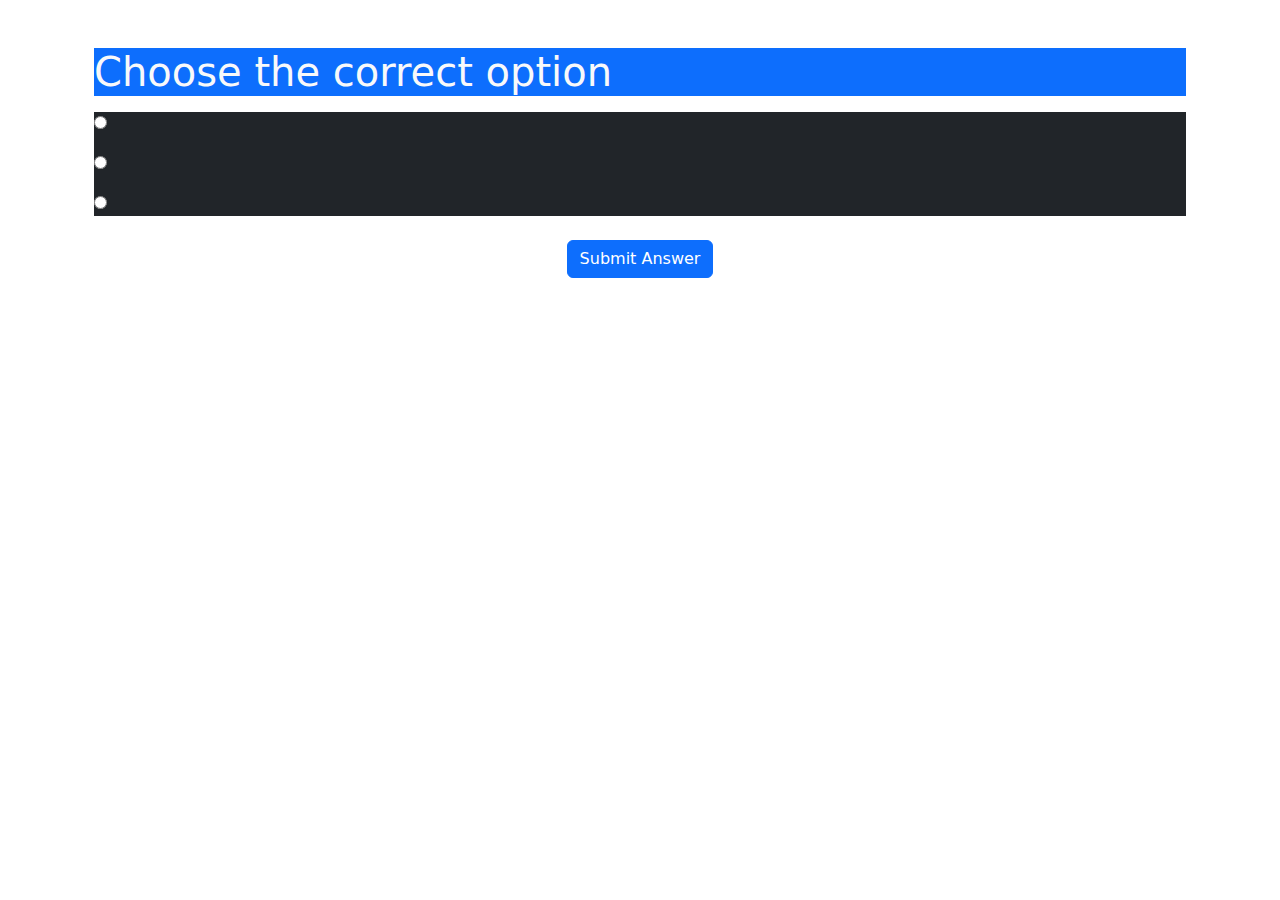
==== src/main/resources/templates/quiz.html @ 0336b851 "First commit" ====
<!DOCTYPE html>
<html xmlns="http://www.w3.org/1999/xhtml"
      xmlns:th="http://www.thymeleaf.org">
<head>
	<meta charset="UTF-8">
	<meta http-equiv="X-UA-Compatible" content="IE=edge">
    <meta name="viewport" content="width=device-width, initial-scale=1.0">
    <!-- Bootstrap CSS -->
	<link href="https://cdn.jsdelivr.net/npm/bootstrap@5.0.0-beta2/dist/css/bootstrap.min.css" rel="stylesheet">
	<link rel="stylesheet" th:href="@{/css/quiz.css}">
	<title>Quiz Page</title>
</head>
<body>

	<!-- Importing NavBar -->
	<div th:insert="navbar.html :: navbar"></div>
	
	<div class="container py-5 px-4">
		<h1 class="bg-primary text-light">Choose the correct option</h1>
		
		<form action="submit" method="POST" th:object=${qForm}>
			<div class="ques-box bg-dark text-light" th:each="ques, i: ${qForm.questions}">
				<p class="title" th:text="${ques.title}"></p>
				
				<div class="option">
					<input type="radio" th:name="|questions[${i.index}].chose|" th:value="1" />
					<p th:text="${ques.optionA}"></p>
				</div>
				
				<div class="option">
					<input type="radio" th:name="|questions[${i.index}].chose|" th:value="2" />
					<p th:text="${ques.optionB}"></p>
				</div>
				
				<div class="option">
					<input type="radio" th:name="|questions[${i.index}].chose|" th:value="3" />
					<p th:text="${ques.optionC}"></p>
				</div>
				
				<input type="hidden" th:name="|questions[${i.index}].quesId|" th:value="${ques.quesId}" />
				<input type="hidden" th:name="|questions[${i.index}].title|" th:value="${ques.title}" />
				<input type="hidden" th:name="|questions[${i.index}].ans|" th:value="${ques.ans}" />
			</div>
			
			<button type="submit" class="btn btn-primary d-block mx-auto mt-4">Submit Answer</button>
		</form>
	</div>

	<!-- Importing Footer -->
	<div th:insert="footer.html :: footer"></div>
	
	<!-- Bootstrap JS -->
	<script src="https://cdn.jsdelivr.net/npm/bootstrap@5.0.0-beta2/dist/js/bootstrap.bundle.min.js"></script>
</body>
</html>
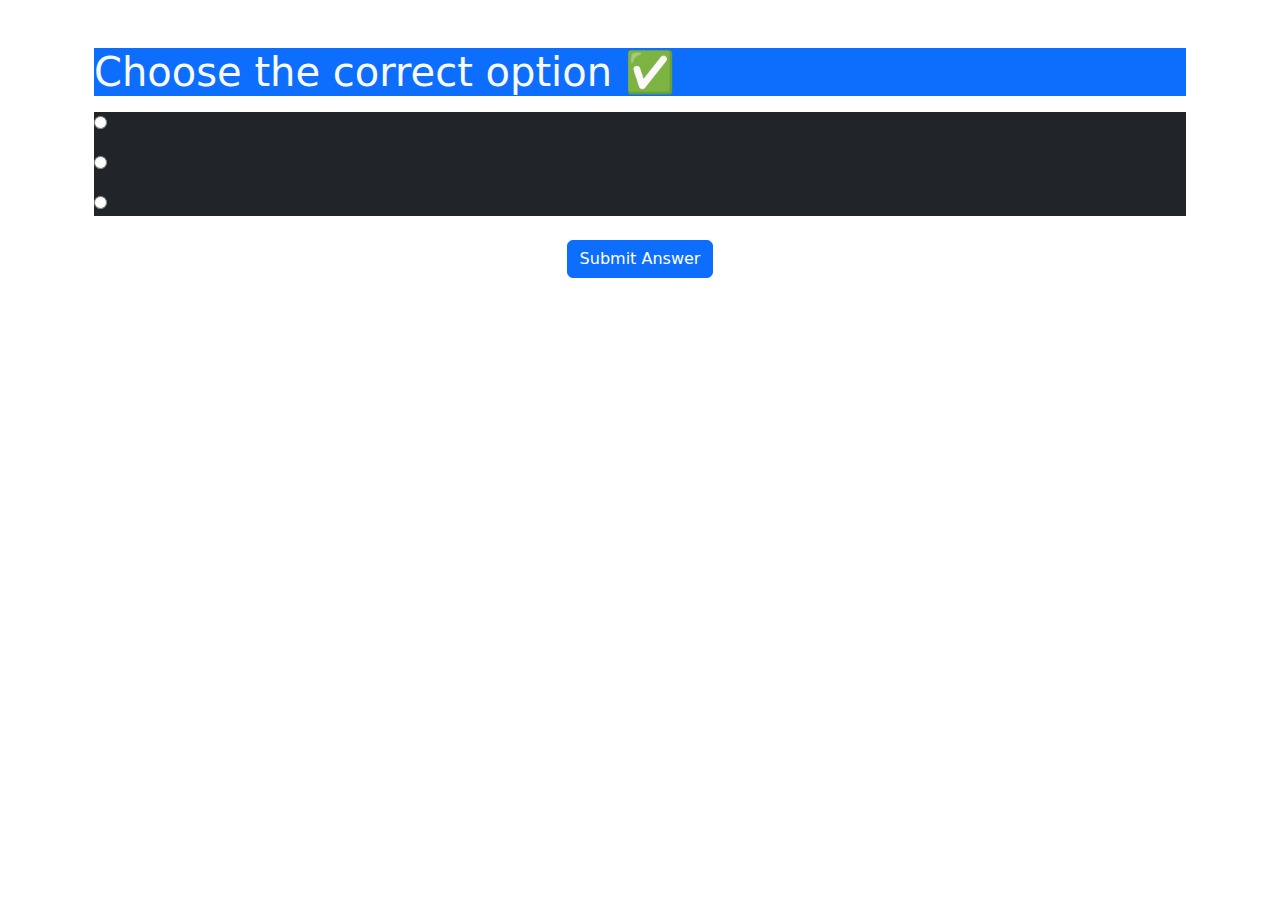
==== commit f7229344: "first commit" ====
--- a/src/main/resources/templates/quiz.html
+++ b/src/main/resources/templates/quiz.html
@@ -16,7 +16,7 @@
 	<div th:insert="navbar.html :: navbar"></div>
 	
 	<div class="container py-5 px-4">
-		<h1 class="bg-primary text-light">Choose the correct option</h1>
+		<h1 class="bg-primary text-light">Choose the correct option ✅</h1>
 		
 		<form action="submit" method="POST" th:object=${qForm}>
 			<div class="ques-box bg-dark text-light" th:each="ques, i: ${qForm.questions}">
